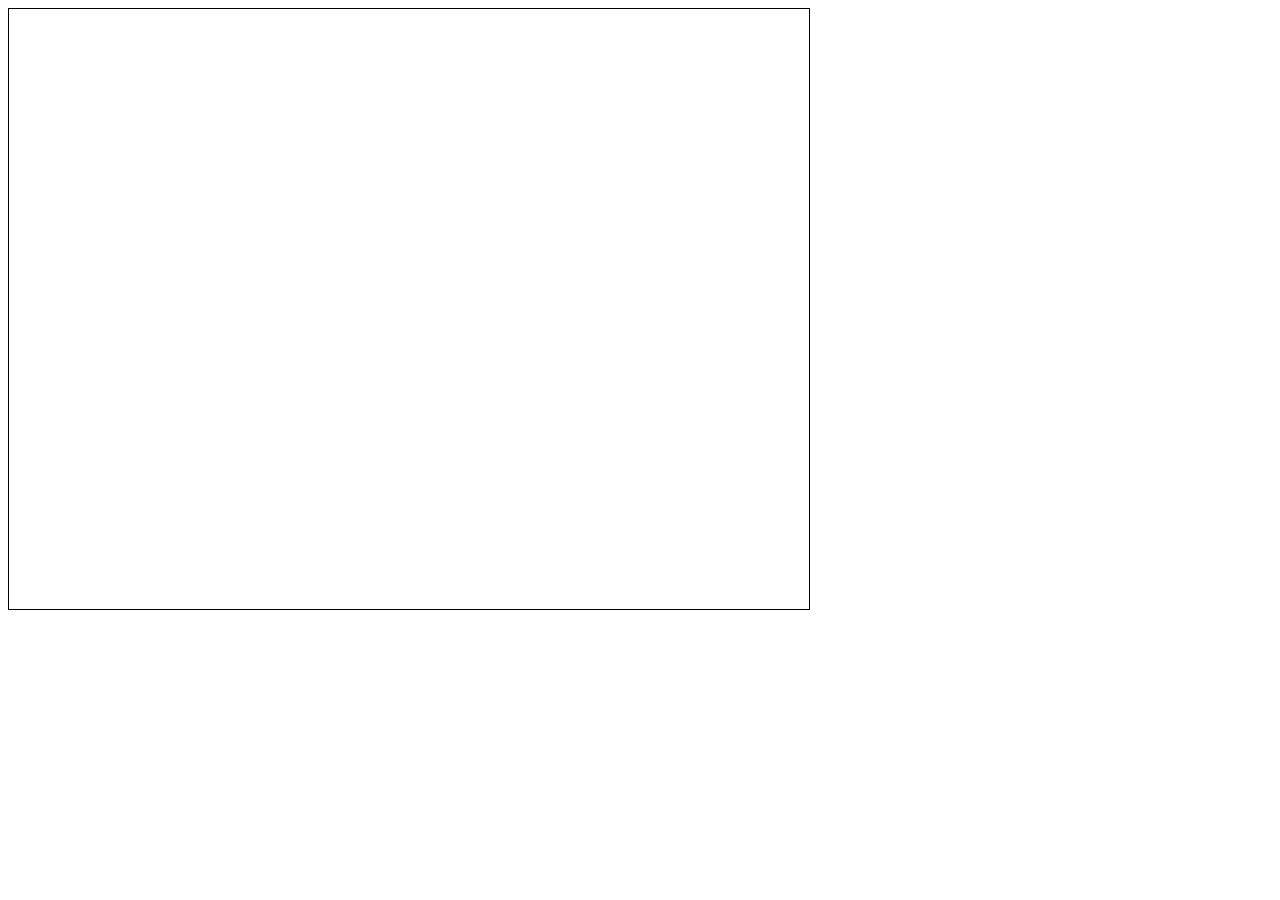
==== server-side/scoreboard-server/templates/index.html @ 72dfb570 "Canvas Code" ====
<html>
<head>
</head>
<body>
<canvas id="scoreboard" width="800" height="600" style="border:1px solid #000000;">Canvas not supported on this browser</canvas>
<script src="loadImage.js"></script>
</body>
</html>
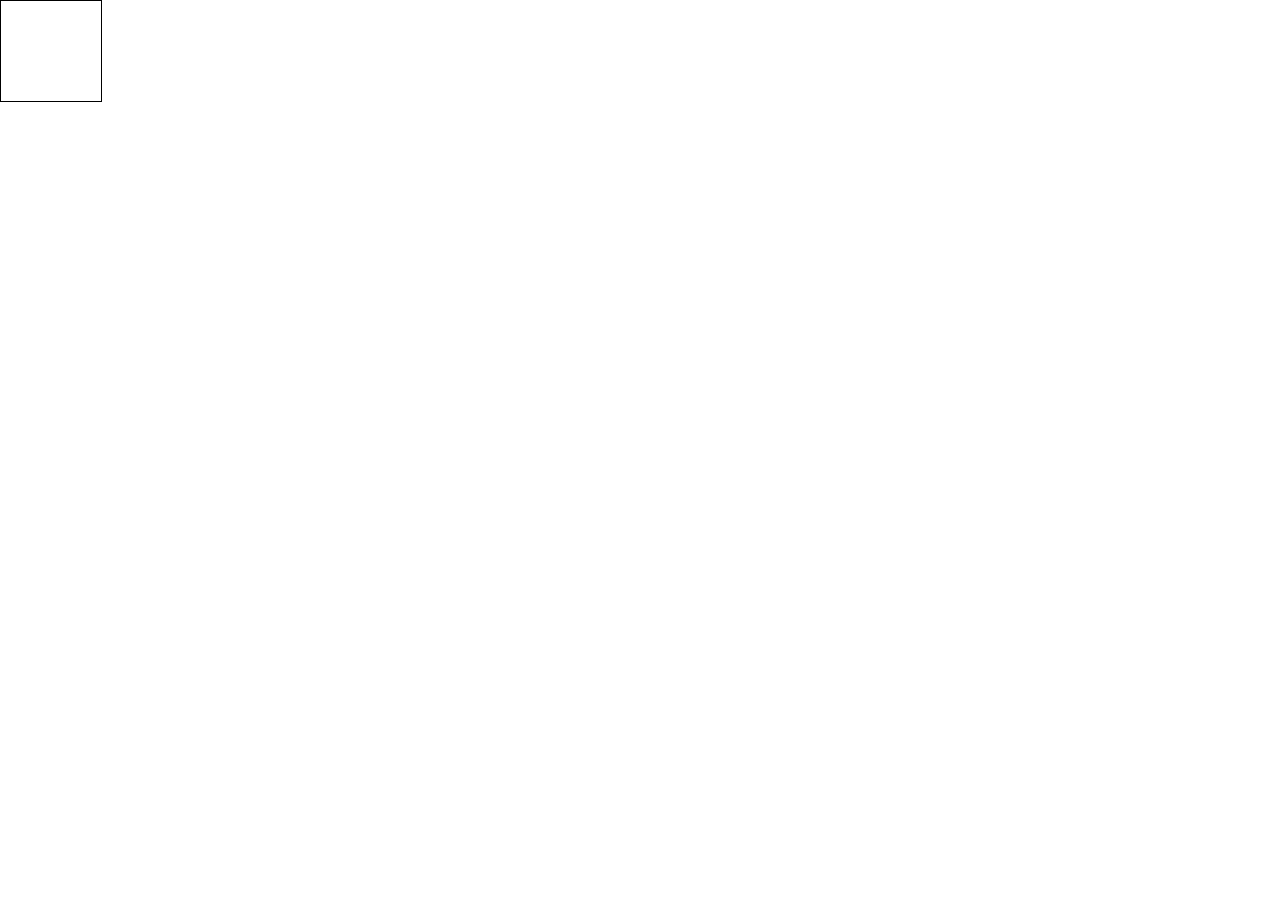
==== commit 9285431c: "Dynamic graph size testing 2" ====
--- a/server-side/scoreboard-server/templates/index.html
+++ b/server-side/scoreboard-server/templates/index.html
@@ -1,8 +1,15 @@
 <html>
 <head>
+<style>
+html, body {
+  width:  100%;
+  height: 100%;
+  margin: 0;
+}
+</style>
 </head>
 <body>
-<canvas id="scoreboard" width="800" height="600" style="border:1px solid #000000;">Canvas not supported on this browser</canvas>
+<canvas id="scoreboard" width="100%" height="100%" style="border:1px solid #000000;">Canvas not supported on this browser</canvas>
 <script src="loadImage.js"></script>
 </body>
 </html>
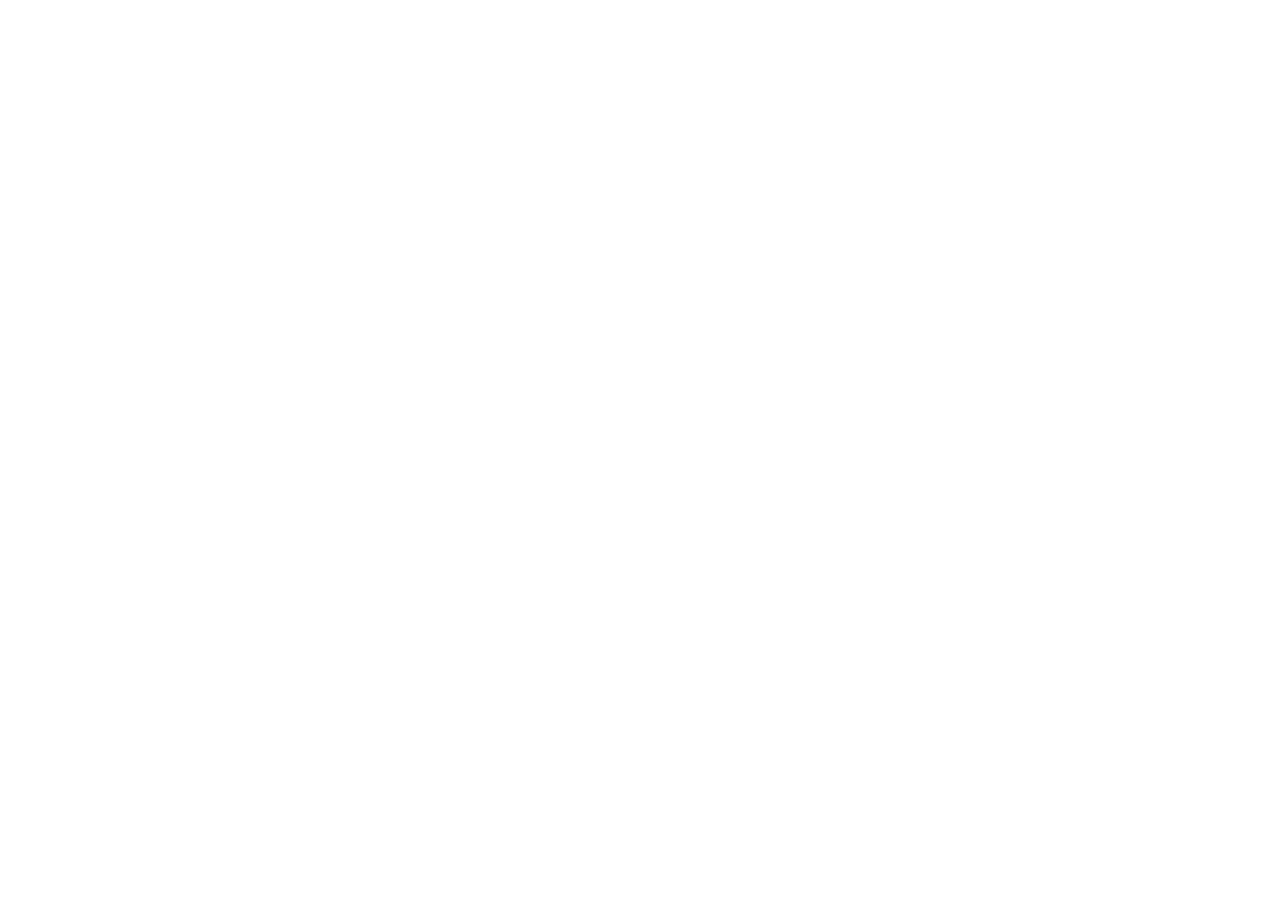
==== commit ef7bbb48: "Enchanced testing routes 2" ====
--- a/server-side/scoreboard-server/templates/index.html
+++ b/server-side/scoreboard-server/templates/index.html
@@ -1,7 +1,7 @@
 <html>
 <head>
 <style>
-html, body {
+html, body, div {
   width:  100%;
   height: 100%;
   margin: 0;
@@ -9,7 +9,8 @@
 </style>
 </head>
 <body>
-<canvas id="scoreboard" width="100%" height="100%" style="border:1px solid #000000;">Canvas not supported on this browser</canvas>
-<script src="loadImage.js"></script>
+<!--<canvas id="scoreboard">Canvas not supported on this browser</canvas>-->
+<div id="score_graph"></div>
+<script src="/loadImage.js"></script>
 </body>
 </html>
